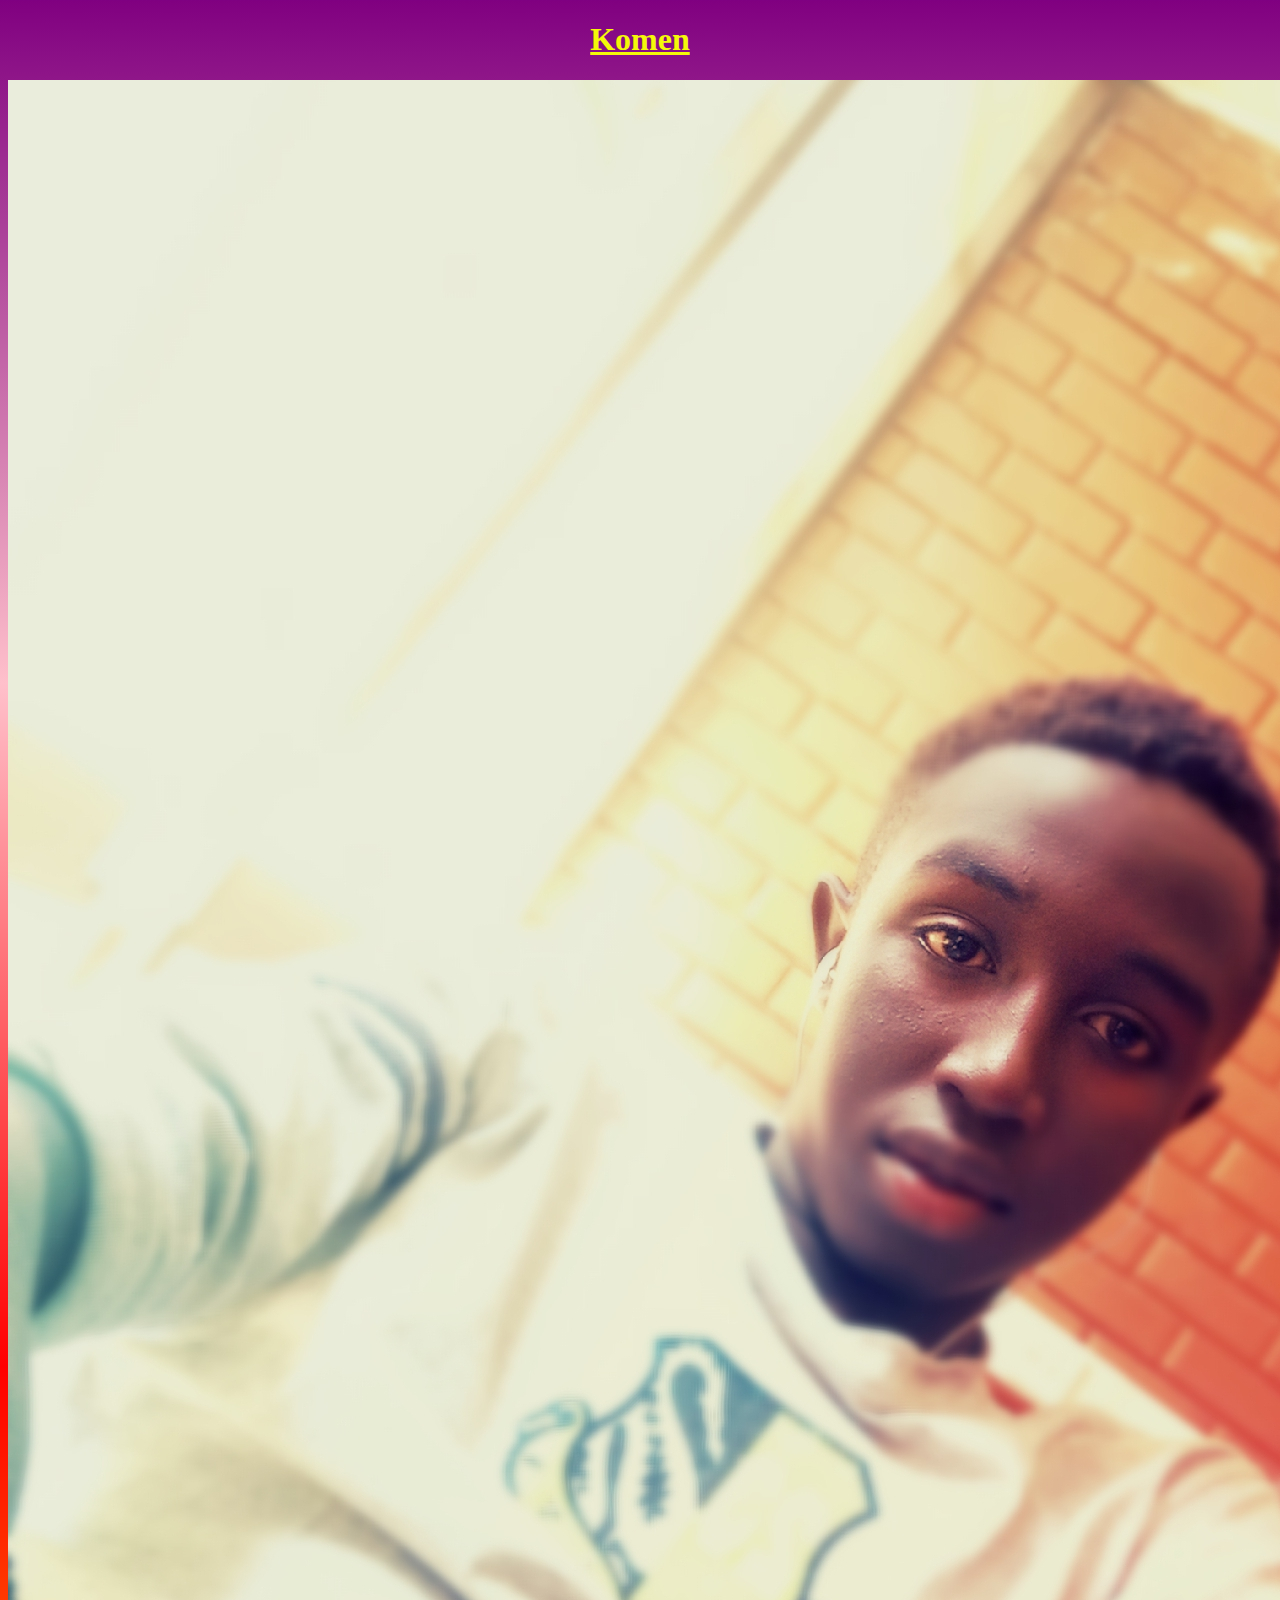
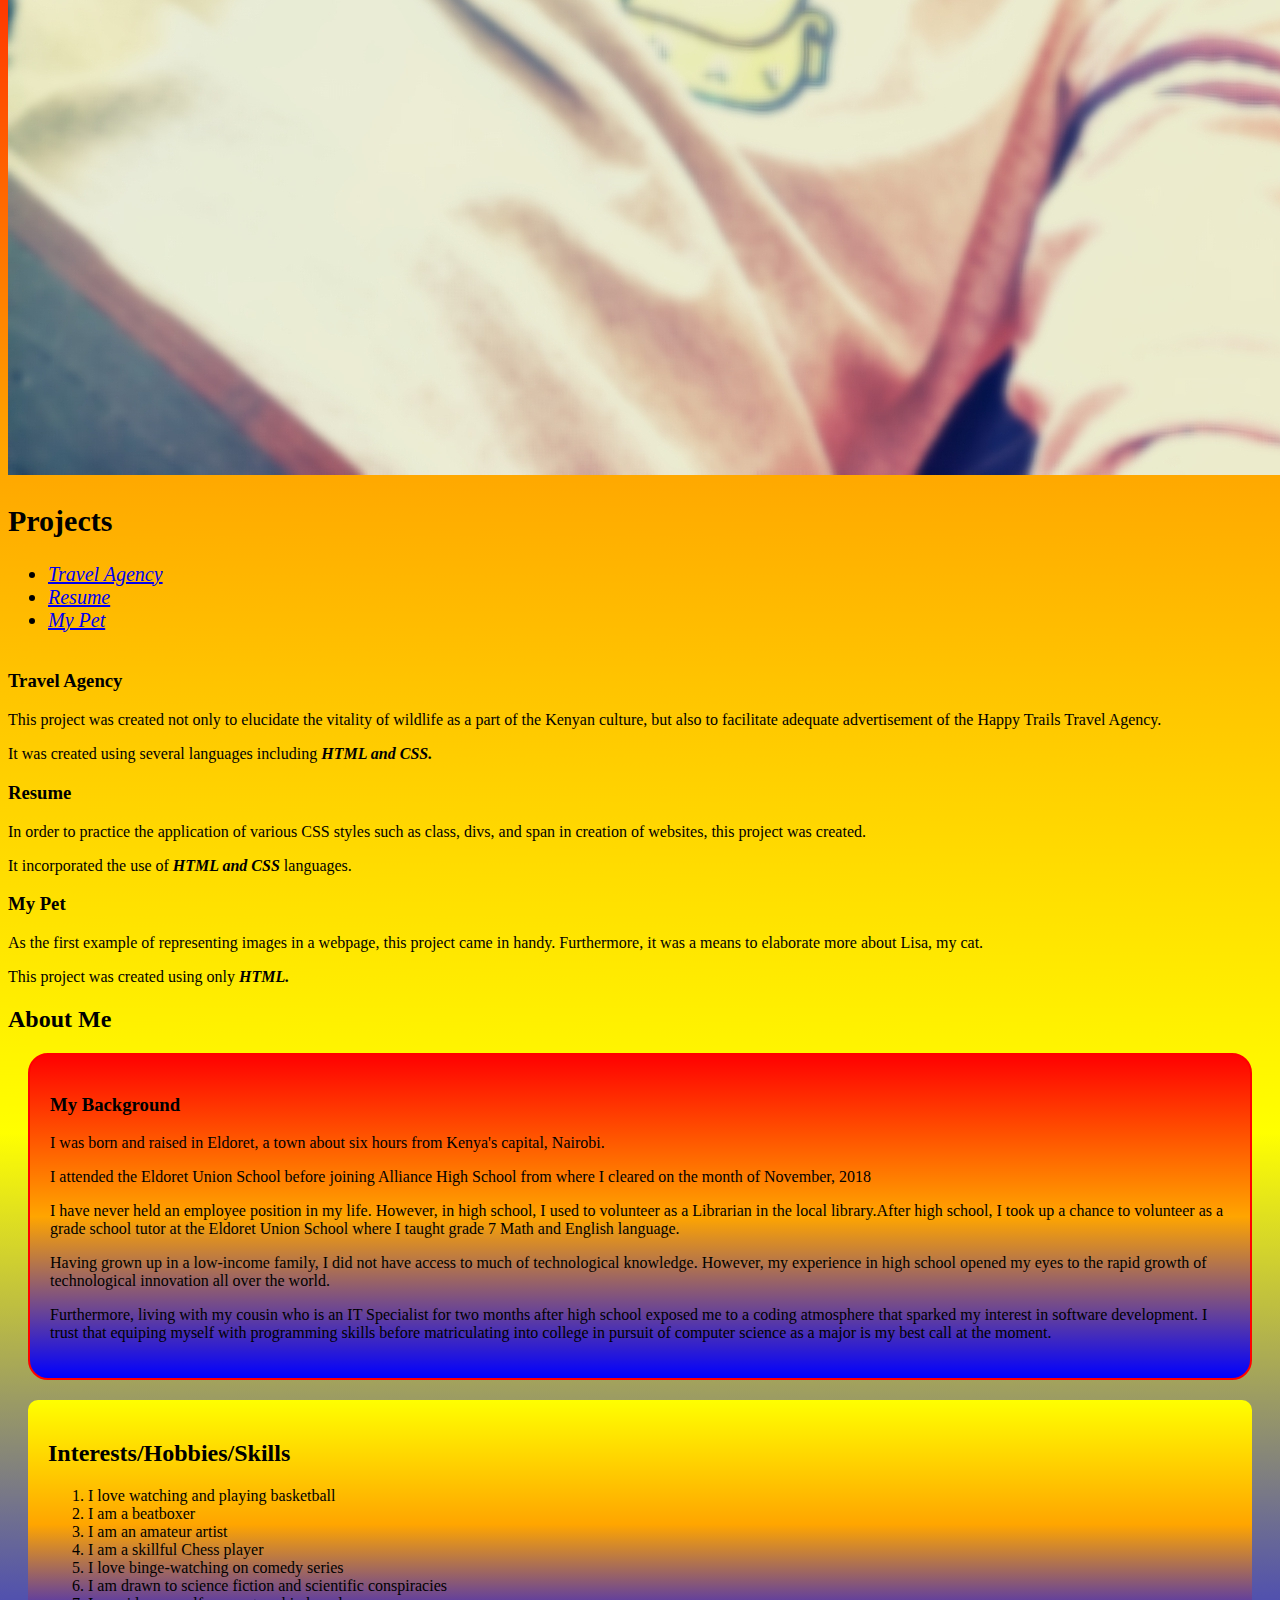
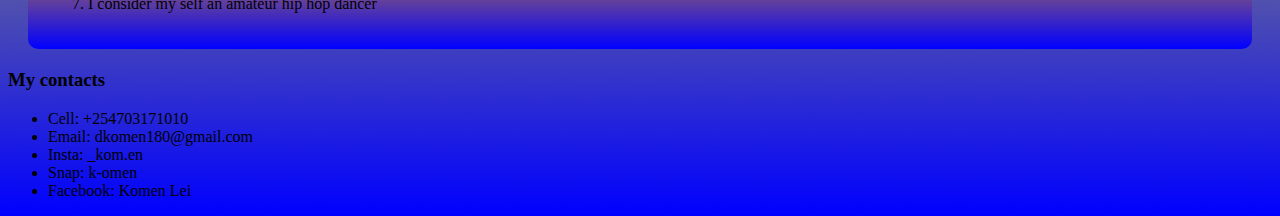
==== index.html @ cdb27e2e "edit image" ====
<!DOCTYPE html>
<html lang="en">
  <head>
    <link rel="stylesheet" href="css/styles.css" type="text/css">
    <title>Donald's Portfolio</title>
  </head>
  <body>
    <h1>Komen</h1>
    <img src="images/komen.jpg" alt="My passion">
    <div class="links">
    <h2>Projects</h2>
    <span class="projo">
    <ul>
      <li><a href="file:///home/lei/Documents/moringa-school-projects/travel-agency/travel-agency.html"> Travel Agency</a></li>
      <li><a href="file:///home/lei/Documents/moringa-school-projects/resume/resume.html"> Resume</a></li>
      <li><a href="file:///home/lei/Documents/moringa-school-projects/my-pet/my-pet.html"> My Pet</a></li>
    </ul>
  </span>
    </div>
    <h3>Travel Agency</h3>
    <p>This project was created not only to elucidate the vitality of wildlife as a part of the Kenyan culture, but also to facilitate adequate advertisement of the Happy Trails Travel Agency. </p>
    <p>It was created using several languages including <span class="lan"> HTML and CSS.</span></p>
    <h3>Resume</h3>
    <p>In order to practice the application of various CSS styles such as class, divs, and span in creation of websites, this project was created.</p>
    <p>It incorporated the use of <span class="lan">HTML and CSS</span> languages.</p>
    <h3>My Pet</h3>
    <p>As the first example of representing images in a webpage, this project came in handy. Furthermore, it was a means to elaborate more about Lisa, my cat.</p>
    <p>This project was created using only  <span class="lan"> HTML.</span></p>
    <h2>About Me</h2>
    <div class="bg">
    <h3>My Background</h3>
    <p>I was born and raised in Eldoret, a town about six hours from Kenya's capital, Nairobi.</p>
    <p>I attended the Eldoret Union School before joining Alliance High School from where I cleared on the month of November, 2018</p>
    <p>I have never held an employee position in my life. However, in high school, I used to volunteer as a Librarian in the local library.After high school, I took up a chance to volunteer as a grade school tutor at the Eldoret Union School where I taught grade 7 Math and English language.</p>
    <p>Having grown up in a low-income family, I did not have access to much of technological knowledge. However, my experience in high school opened my eyes to the rapid growth of technological innovation all over the world.</p>
    <p>Furthermore, living with my cousin who is an IT Specialist for two months after high school exposed me to a coding atmosphere that sparked my interest in software development. I trust that equiping myself with programming skills before matriculating into college in pursuit of computer science as a major is my best call at the moment.</p></div>
    <div class="intr">
    <h2>Interests/Hobbies/Skills</h2>
    <ol>
      <li>I love watching and playing basketball</li>
      <li>I am a beatboxer</li>
      <li>I am an amateur artist </li>
      <li>I am a skillful Chess player</li>
      <li>I love binge-watching on comedy series</li>
      <li>I am drawn to science fiction and scientific conspiracies</li>
      <li>I consider my self an amateur hip hop dancer</li>
    </ol></div>
    <h3>My contacts</h3>
    <ul>
      <li>Cell: +254703171010</li>
      <li>Email: dkomen180@gmail.com</li>
      <li>Insta: _kom.en</li>
      <li>Snap: k-omen</li>
      <li>Facebook: Komen Lei</li>
    </ul>    
  </body>
</html>
---- css/styles.css ----
body {
  background-color: rgb(216, 114, 31);
  background :linear-gradient(purple, pink, red, orange, yellow, blue);
}
.links {
  float: unset;
  font-size: 20px;
  align-content: center;
}
.projo{ 
font-style: italic;
}
h1 {
  text-align: center;
  text-decoration-line: underline;
  color: rgb(244, 248, 9);
  font-style: inherit;
  fo
}
.lan {
  font-style: italic;
  font-weight: bolder;
}
.bg{
  border: 2px solid red;
  padding: 20px;
  margin: 20px;
  background: linear-gradient(rgb(255, 1, 1), orange, blue);
  border-radius: 20px;
}
.intr {
  border: 2px yellow;
  padding: 20px;
  margin: 20px;
  background: linear-gradient(yellow, orange, blue);
  border-radius: 10px;
}
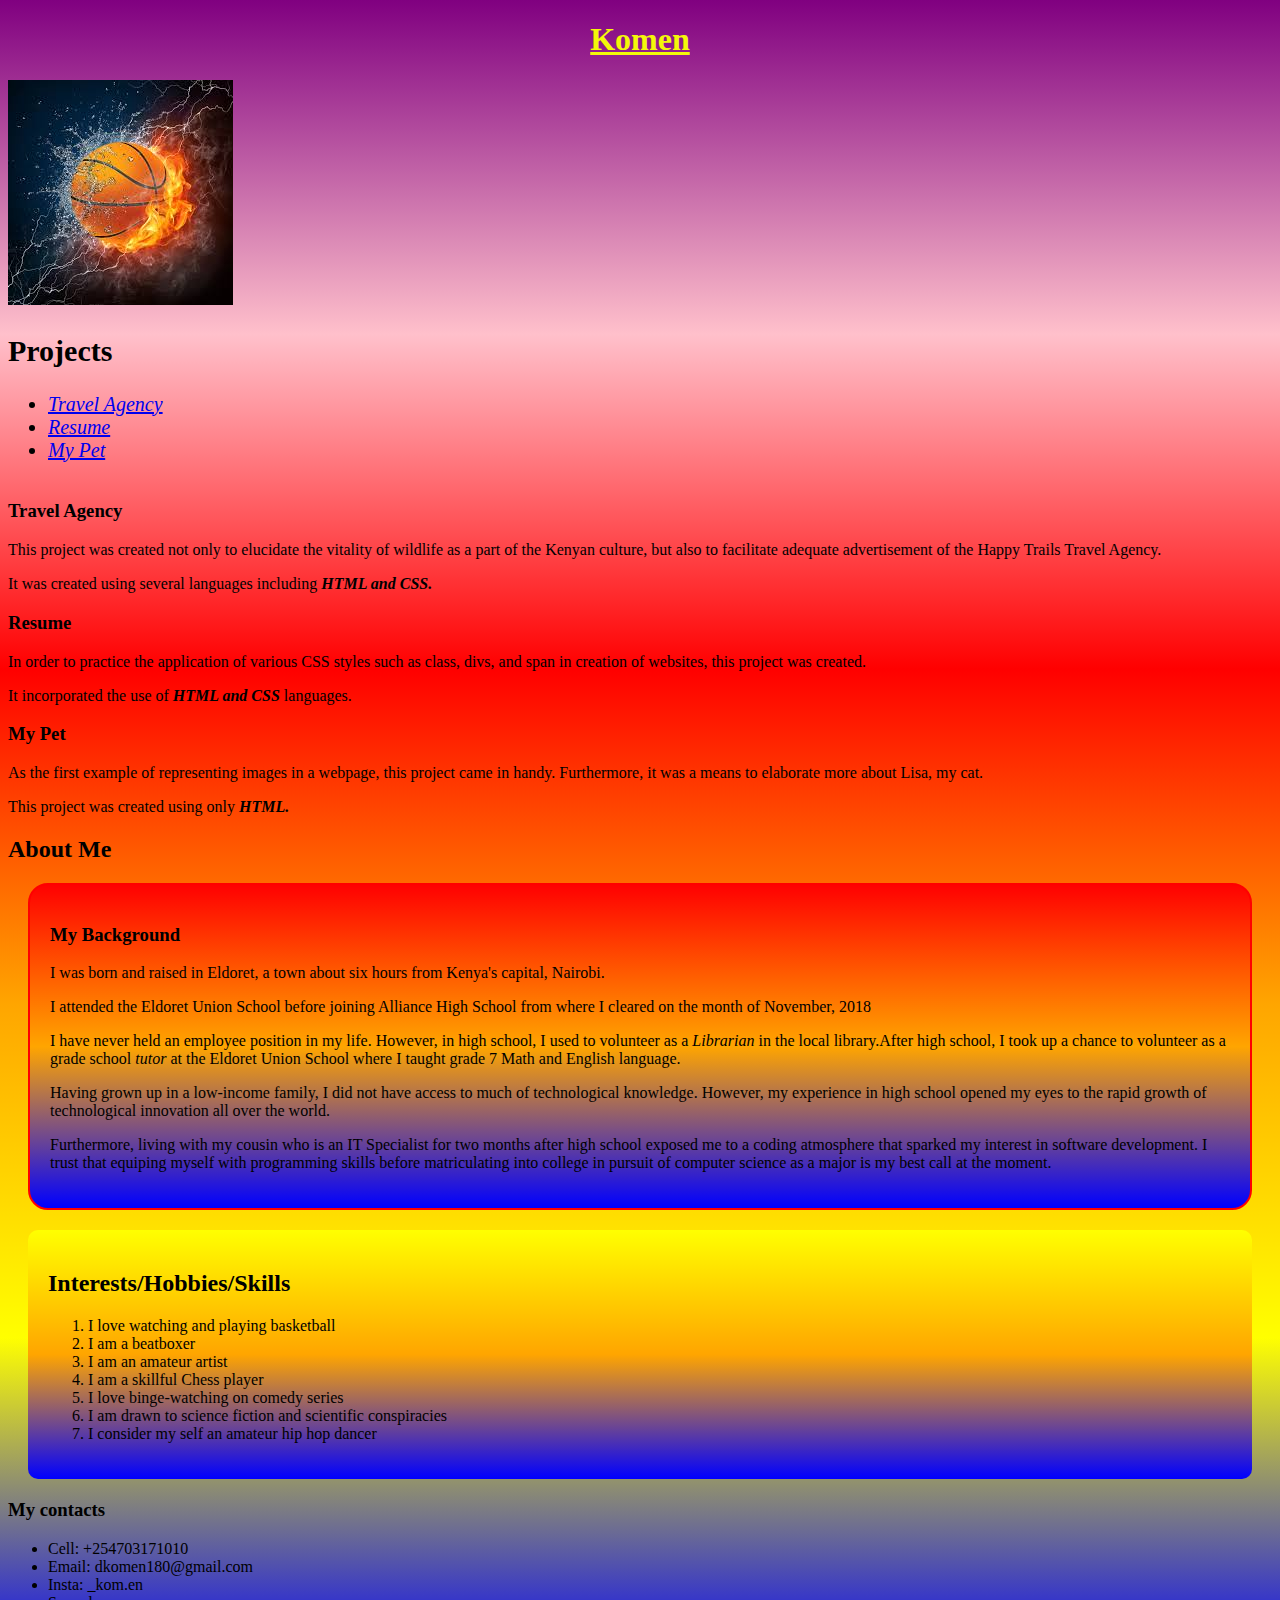
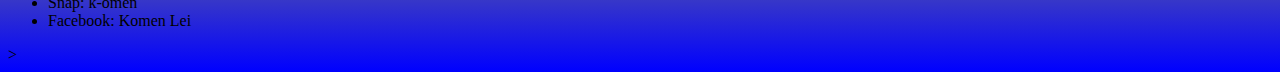
==== commit 3370b45f: "inclusion of em tags" ====
--- a/index.html
+++ b/index.html
@@ -6,7 +6,7 @@
   </head>
   <body>
     <h1>Komen</h1>
-    <img src="images/komen.jpg" alt="My passion">
+    <img src="images/eball.jpeg" alt="My passion">
     <div class="links">
     <h2>Projects</h2>
     <span class="projo">
@@ -31,7 +31,7 @@
     <h3>My Background</h3>
     <p>I was born and raised in Eldoret, a town about six hours from Kenya's capital, Nairobi.</p>
     <p>I attended the Eldoret Union School before joining Alliance High School from where I cleared on the month of November, 2018</p>
-    <p>I have never held an employee position in my life. However, in high school, I used to volunteer as a Librarian in the local library.After high school, I took up a chance to volunteer as a grade school tutor at the Eldoret Union School where I taught grade 7 Math and English language.</p>
+    <p>I have never held an employee position in my life. However, in high school, I used to volunteer as a <em>Librarian</em> in the local library.After high school, I took up a chance to volunteer as a grade school <em>tutor</em> at the Eldoret Union School where I taught grade 7 Math and English language.</p>
     <p>Having grown up in a low-income family, I did not have access to much of technological knowledge. However, my experience in high school opened my eyes to the rapid growth of technological innovation all over the world.</p>
     <p>Furthermore, living with my cousin who is an IT Specialist for two months after high school exposed me to a coding atmosphere that sparked my interest in software development. I trust that equiping myself with programming skills before matriculating into college in pursuit of computer science as a major is my best call at the moment.</p></div>
     <div class="intr">
@@ -54,4 +54,5 @@
       <li>Facebook: Komen Lei</li>
     </ul>    
   </body>
+ >
 </html>--- a/css/styles.css
+++ b/css/styles.css
@@ -1,6 +1,7 @@
 body {
   background-color: rgb(216, 114, 31);
   background :linear-gradient(purple, pink, red, orange, yellow, blue);
+  
 }
 .links {
   float: unset;
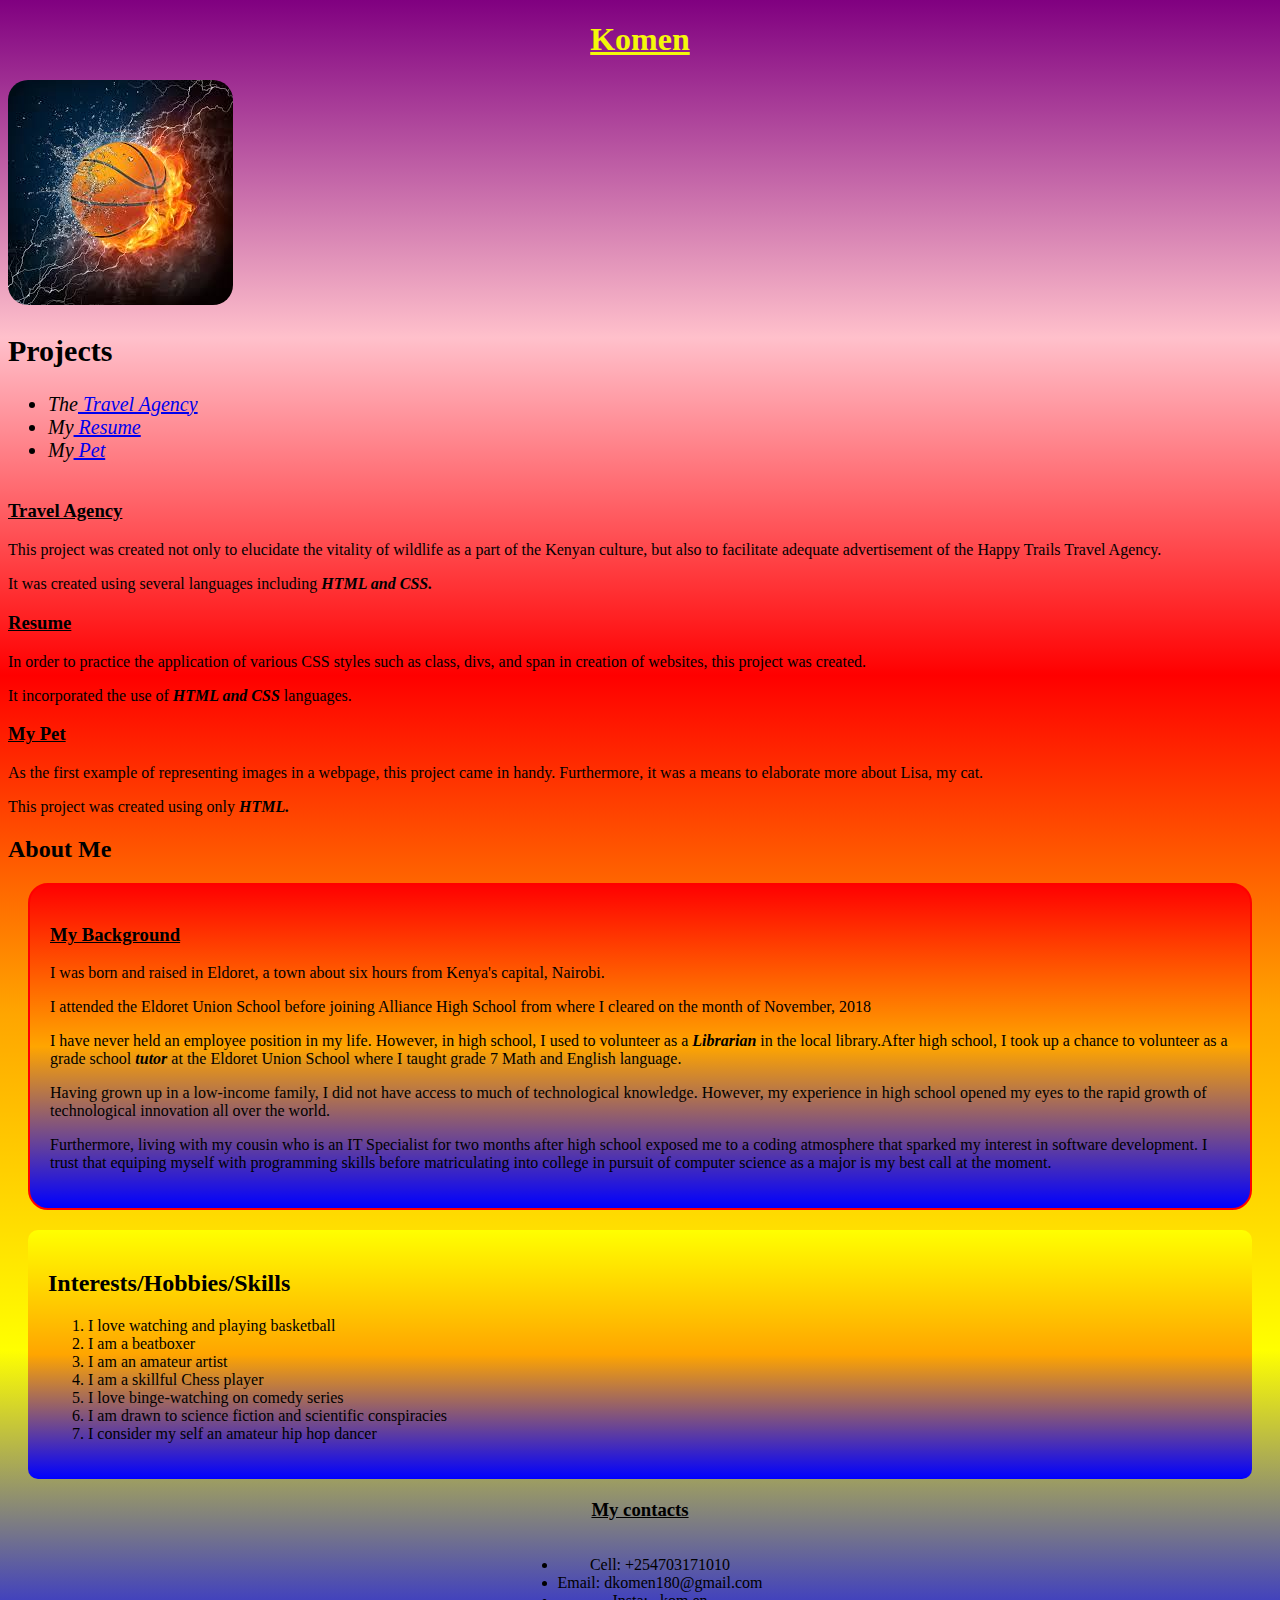
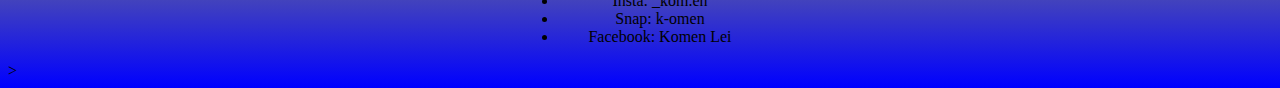
==== commit 73b797b6: "Move to center" ====
--- a/index.html
+++ b/index.html
@@ -5,15 +5,15 @@
     <title>Donald's Portfolio</title>
   </head>
   <body>
-    <h1>Komen</h1>
-    <img src="images/eball.jpeg" alt="My passion">
+    <h1>Komen</h1><div class="img">
+    <img src="images/eball.jpeg" alt="My passion"></div>
     <div class="links">
     <h2>Projects</h2>
     <span class="projo">
     <ul>
-      <li><a href="file:///home/lei/Documents/moringa-school-projects/travel-agency/travel-agency.html"> Travel Agency</a></li>
-      <li><a href="file:///home/lei/Documents/moringa-school-projects/resume/resume.html"> Resume</a></li>
-      <li><a href="file:///home/lei/Documents/moringa-school-projects/my-pet/my-pet.html"> My Pet</a></li>
+      <li>The<a href="file:///home/lei/Documents/moringa-school-projects/travel-agency/travel-agency.html"> Travel Agency</a></li>
+      <li>My<a href="file:///home/lei/Documents/moringa-school-projects/resume/resume.html"> Resume</a></li>
+      <li>My<a href="file:///home/lei/Documents/moringa-school-projects/my-pet/my-pet.html"> Pet</a></li>
     </ul>
   </span>
     </div>
@@ -45,6 +45,7 @@
       <li>I am drawn to science fiction and scientific conspiracies</li>
       <li>I consider my self an amateur hip hop dancer</li>
     </ol></div>
+    <div class="cont">
     <h3>My contacts</h3>
     <ul>
       <li>Cell: +254703171010</li>
@@ -52,7 +53,7 @@
       <li>Insta: _kom.en</li>
       <li>Snap: k-omen</li>
       <li>Facebook: Komen Lei</li>
-    </ul>    
+    </ul></div> 
   </body>
  >
 </html>--- a/css/styles.css
+++ b/css/styles.css
@@ -36,3 +36,19 @@
   background: linear-gradient(yellow, orange, blue);
   border-radius: 10px;
 }
+em {
+  font-weight: 800;
+}
+img {
+  border-radius: 20px;
+  
+}
+.cont {
+  text-align: center;
+}
+.cont > ul {
+  display: inline-block;
+}
+h3 {
+  text-decoration-line: underline;
+}
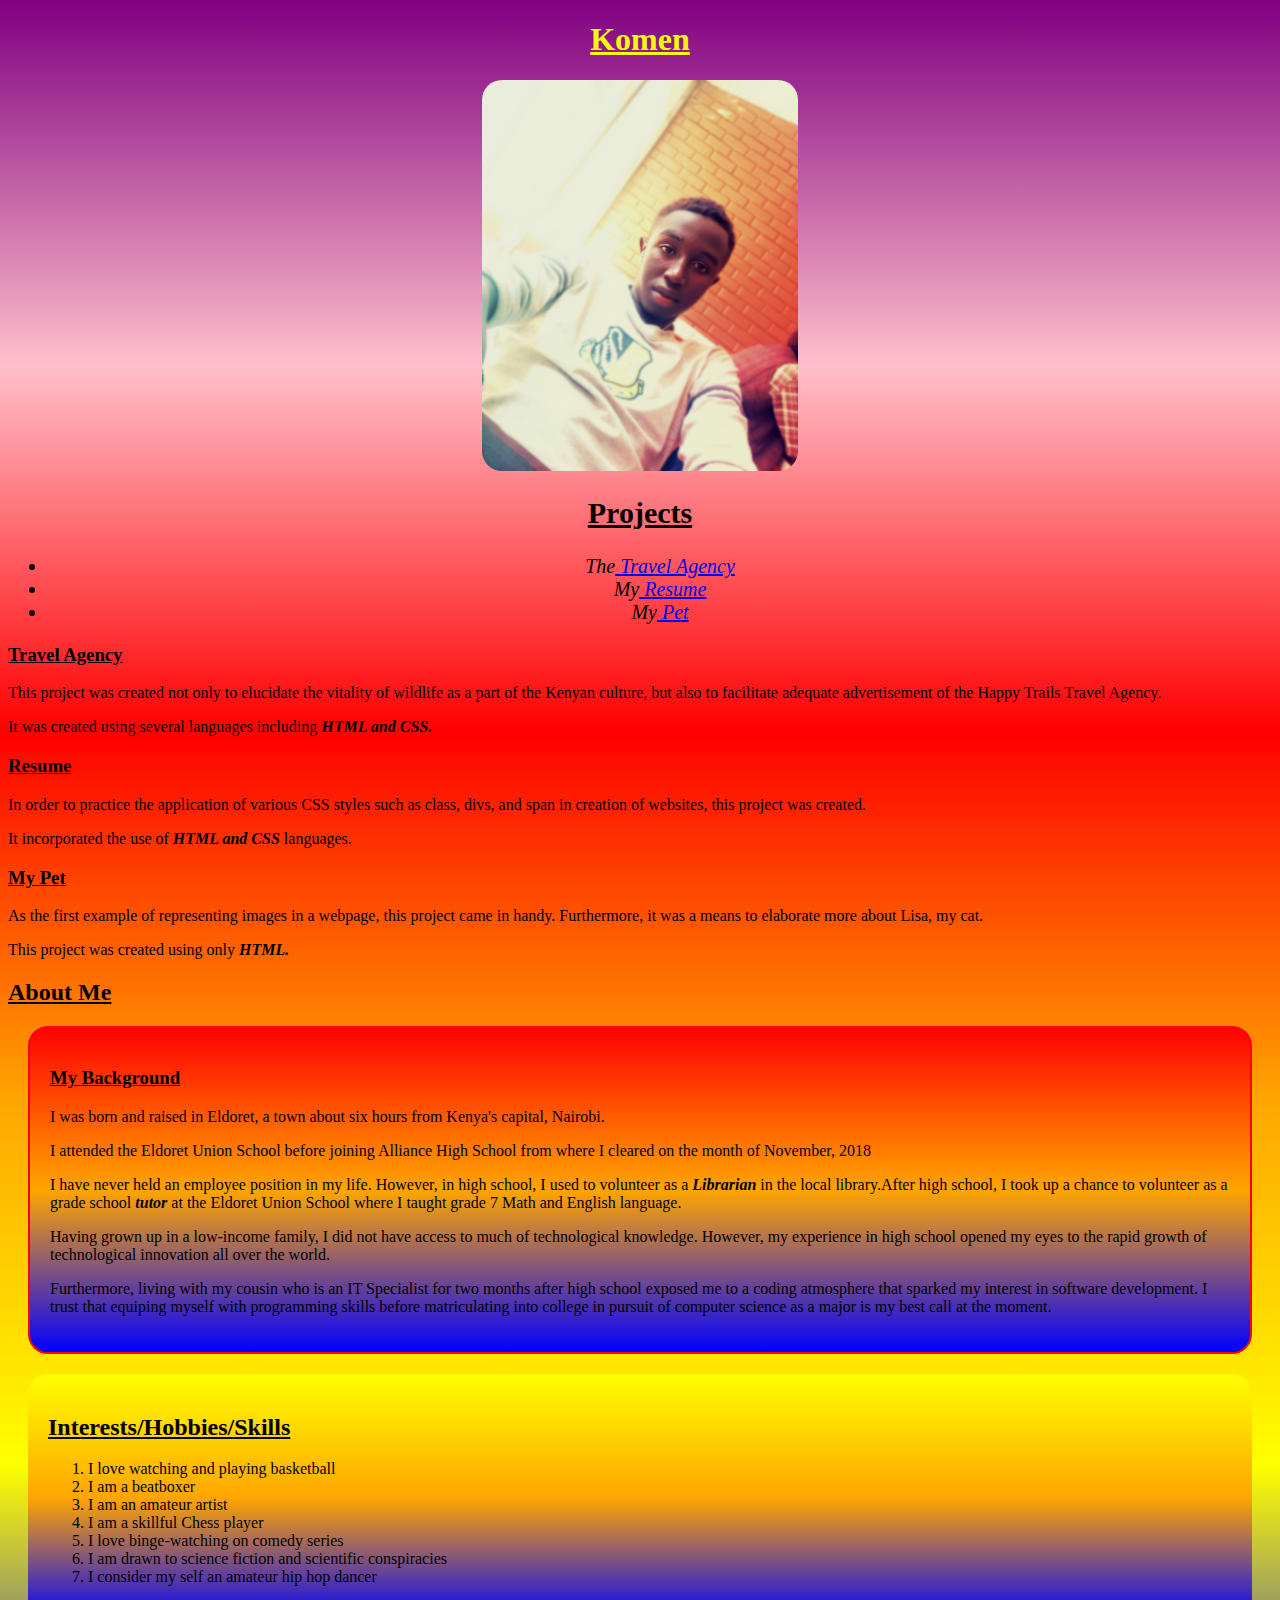
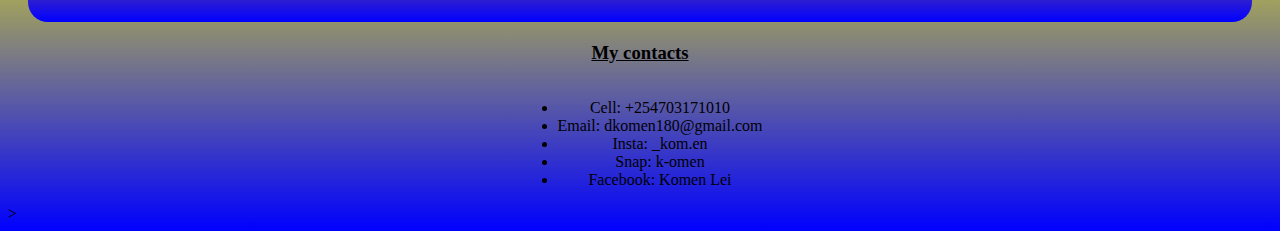
==== commit 54ccf81e: "Add content" ====
--- a/index.html
+++ b/index.html
@@ -5,8 +5,8 @@
     <title>Donald's Portfolio</title>
   </head>
   <body>
-    <h1>Komen</h1><div class="img">
-    <img src="images/eball.jpeg" alt="My passion"></div>
+    <h1>Komen</h1>
+    <img src="images/komen.jpg" alt="My passion" class="img">
     <div class="links">
     <h2>Projects</h2>
     <span class="projo">
@@ -18,7 +18,7 @@
   </span>
     </div>
     <h3>Travel Agency</h3>
-    <p>This project was created not only to elucidate the vitality of wildlife as a part of the Kenyan culture, but also to facilitate adequate advertisement of the Happy Trails Travel Agency. </p>
+    <p>This project was created not only to elucidate the vitality of wildlife as a part of the Kenyan culture, but also to facilitate adequate advertisement of the Happy Trails Travel Agency.</p>
     <p>It was created using several languages including <span class="lan"> HTML and CSS.</span></p>
     <h3>Resume</h3>
     <p>In order to practice the application of various CSS styles such as class, divs, and span in creation of websites, this project was created.</p>
--- a/css/styles.css
+++ b/css/styles.css
@@ -4,9 +4,11 @@
   
 }
 .links {
-  float: unset;
   font-size: 20px;
-  align-content: center;
+  text-align: center; 
+}
+.links > ul {
+  display: inline-block;
 }
 .projo{ 
 font-style: italic;
@@ -34,7 +36,8 @@
   padding: 20px;
   margin: 20px;
   background: linear-gradient(yellow, orange, blue);
-  border-radius: 10px;
+  border-radius: 20px;
+  
 }
 em {
   font-weight: 800;
@@ -49,6 +52,25 @@
 .cont > ul {
   display: inline-block;
 }
+h2 {
+  text-decoration-line: underline;
+}
+ul {
+  list-style-position: initial;
+}
+.img {
+  display: block;
+  margin-left: auto;
+  margin-right: auto;
+  width: 25%;
+  
+}
 h3 {
   text-decoration-line: underline;
 }
+.cont {
+  border: 2px blue;
+  padding: 20px yellow;
+  margin: 20px orange;
+
+}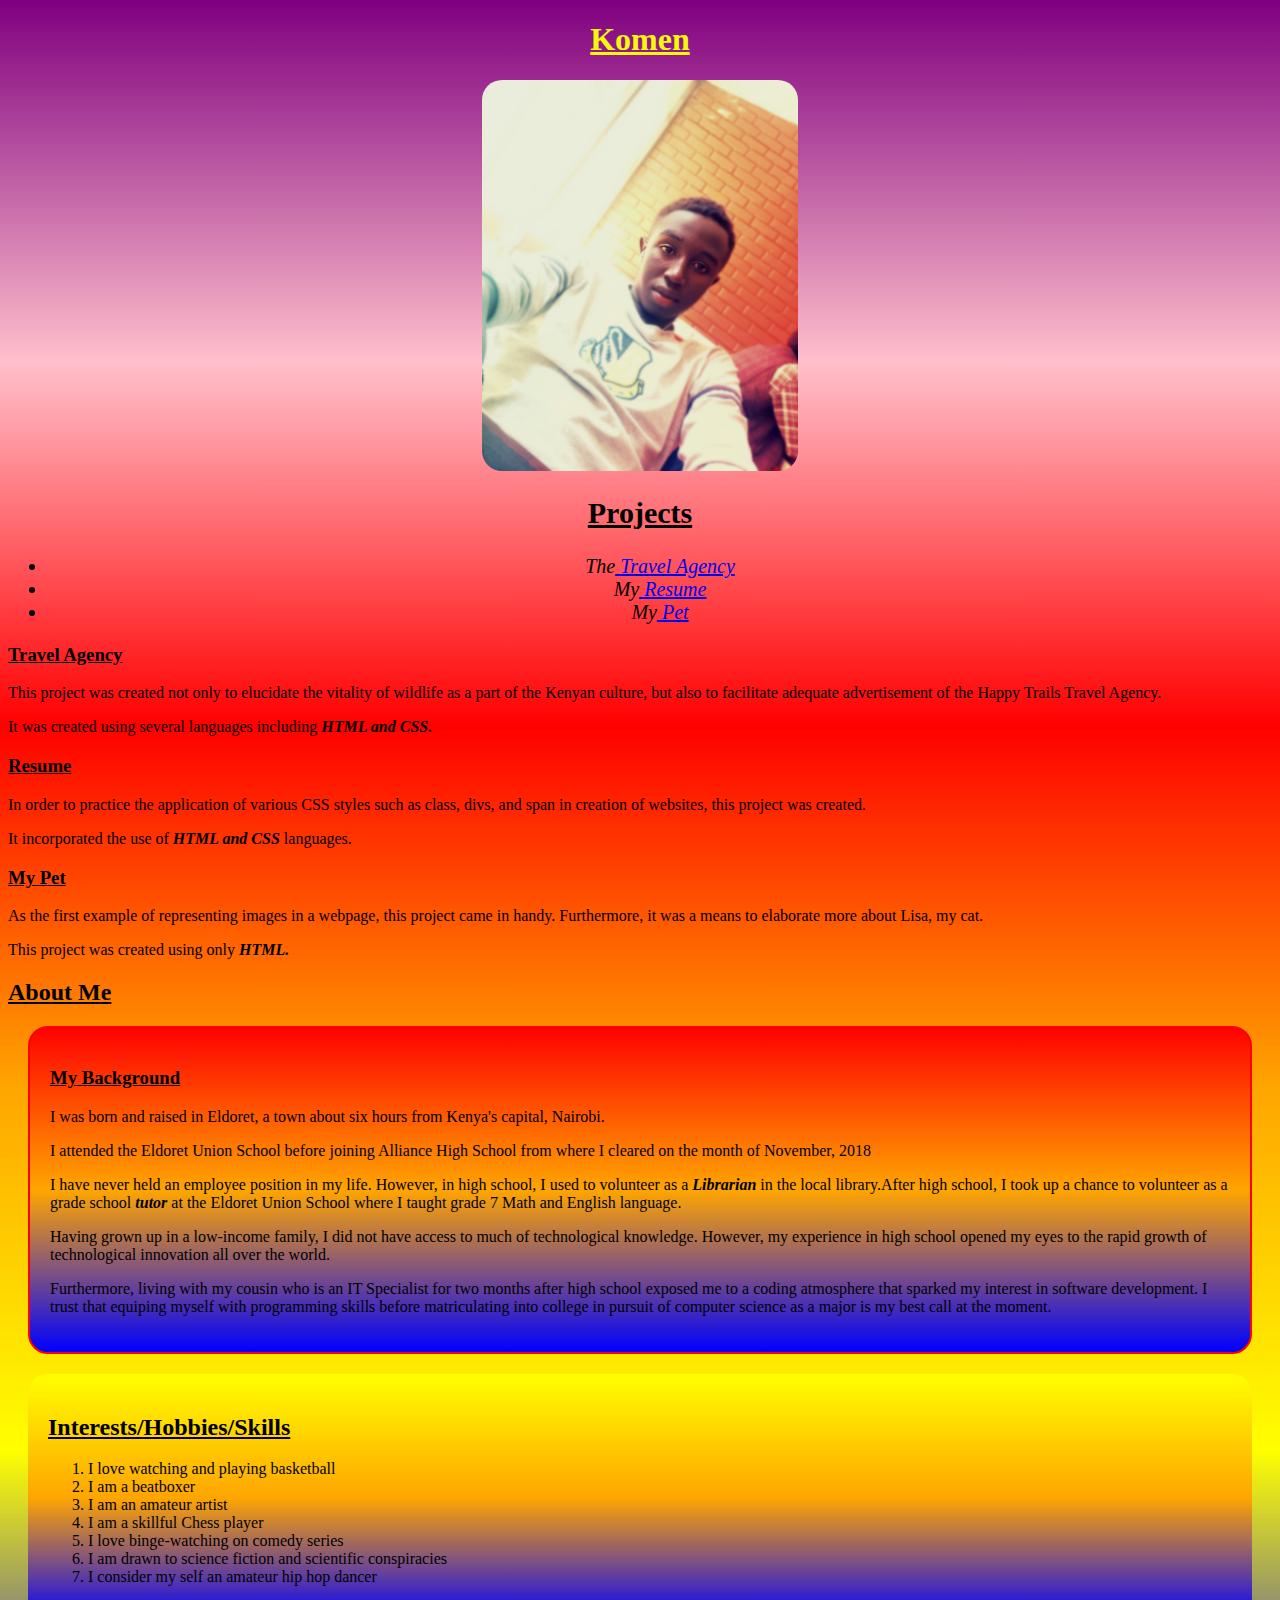
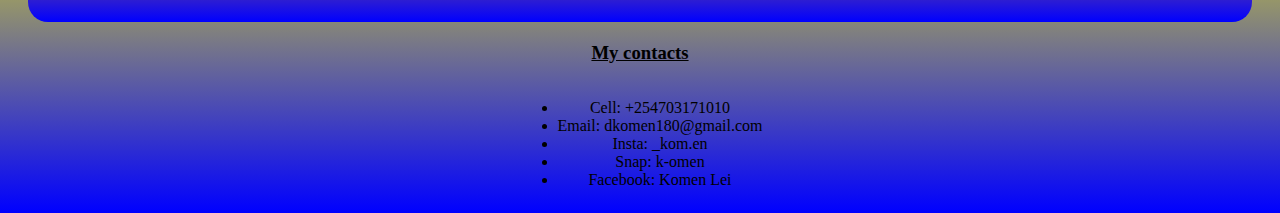
==== commit 9c56fbde: "fix changes" ====
--- a/index.html
+++ b/index.html
@@ -55,5 +55,4 @@
       <li>Facebook: Komen Lei</li>
     </ul></div> 
   </body>
- >
 </html>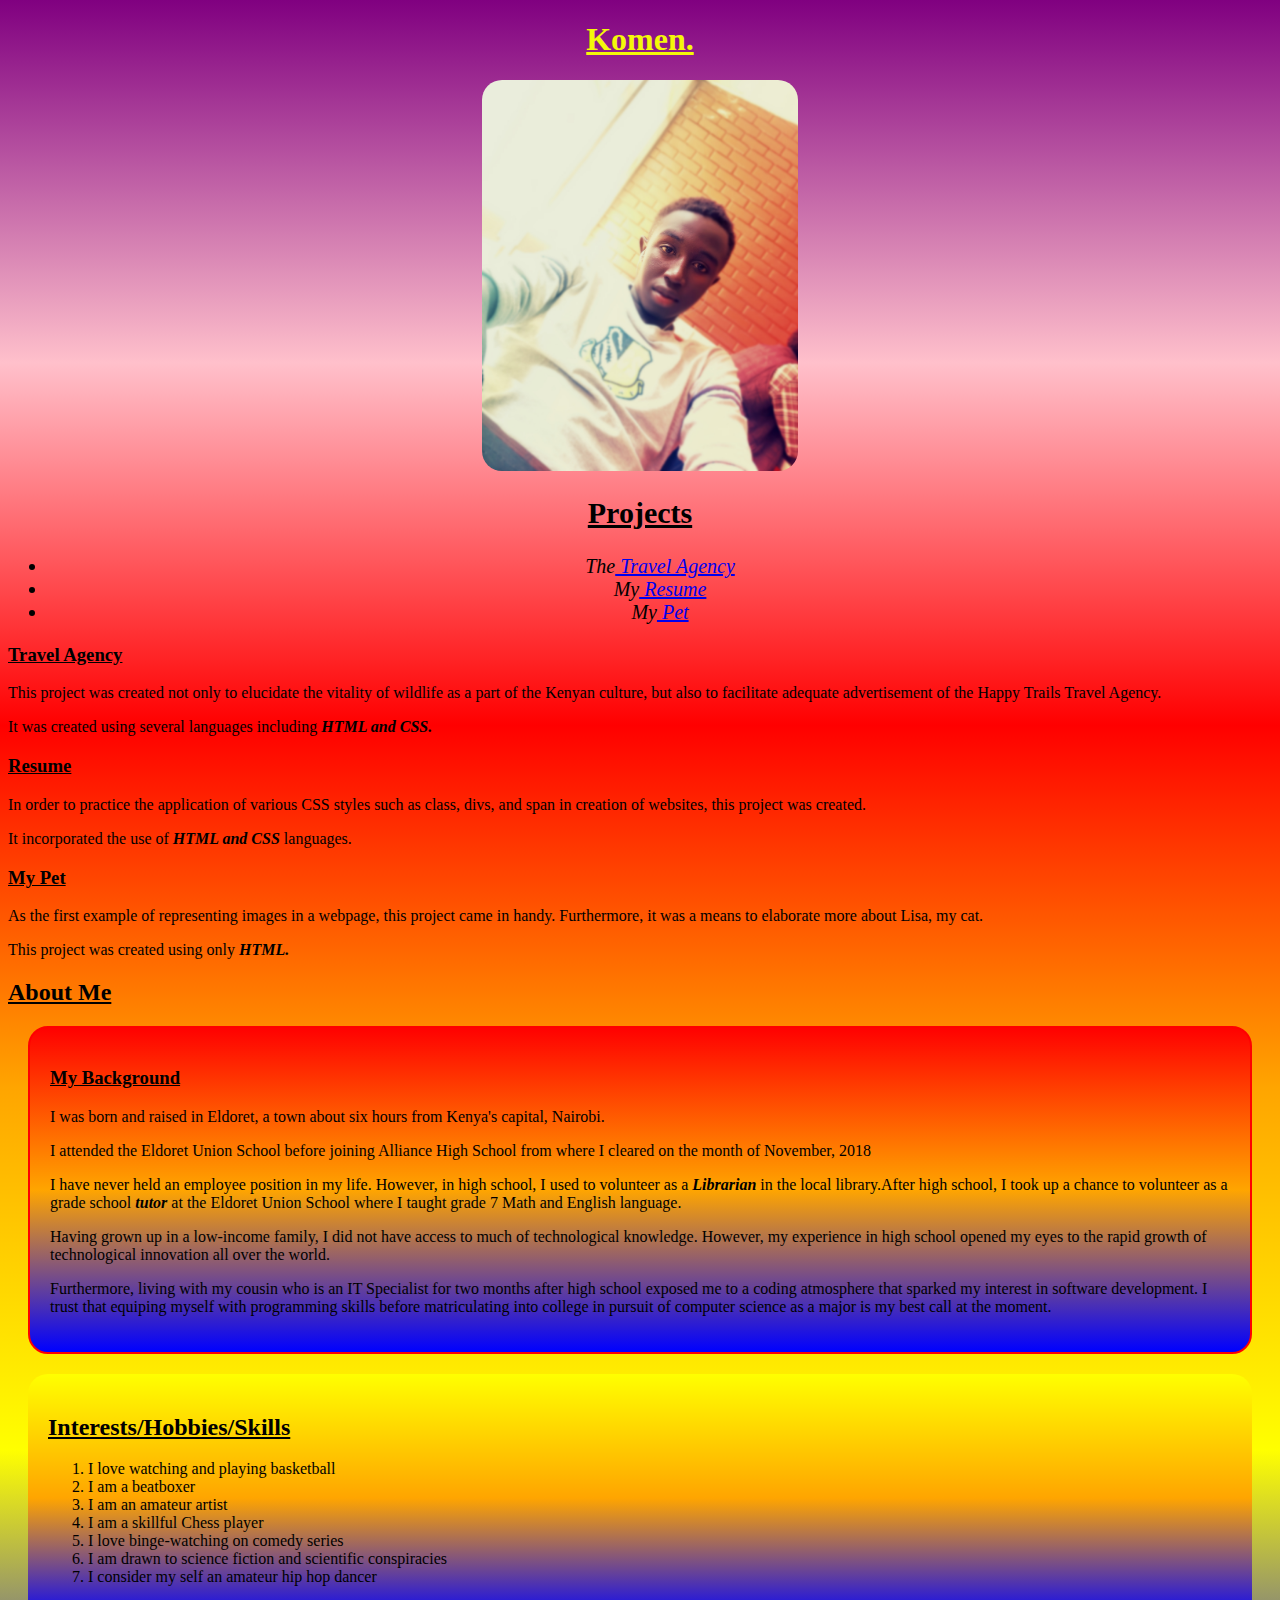
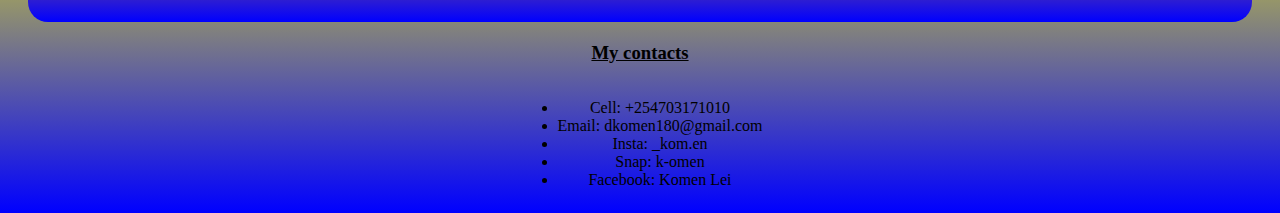
==== commit 82ea9eb4: "Add punctuation" ====
--- a/index.html
+++ b/index.html
@@ -5,7 +5,7 @@
     <title>Donald's Portfolio</title>
   </head>
   <body>
-    <h1>Komen</h1>
+    <h1>Komen.</h1>
     <img src="images/komen.jpg" alt="My passion" class="img">
     <div class="links">
     <h2>Projects</h2>
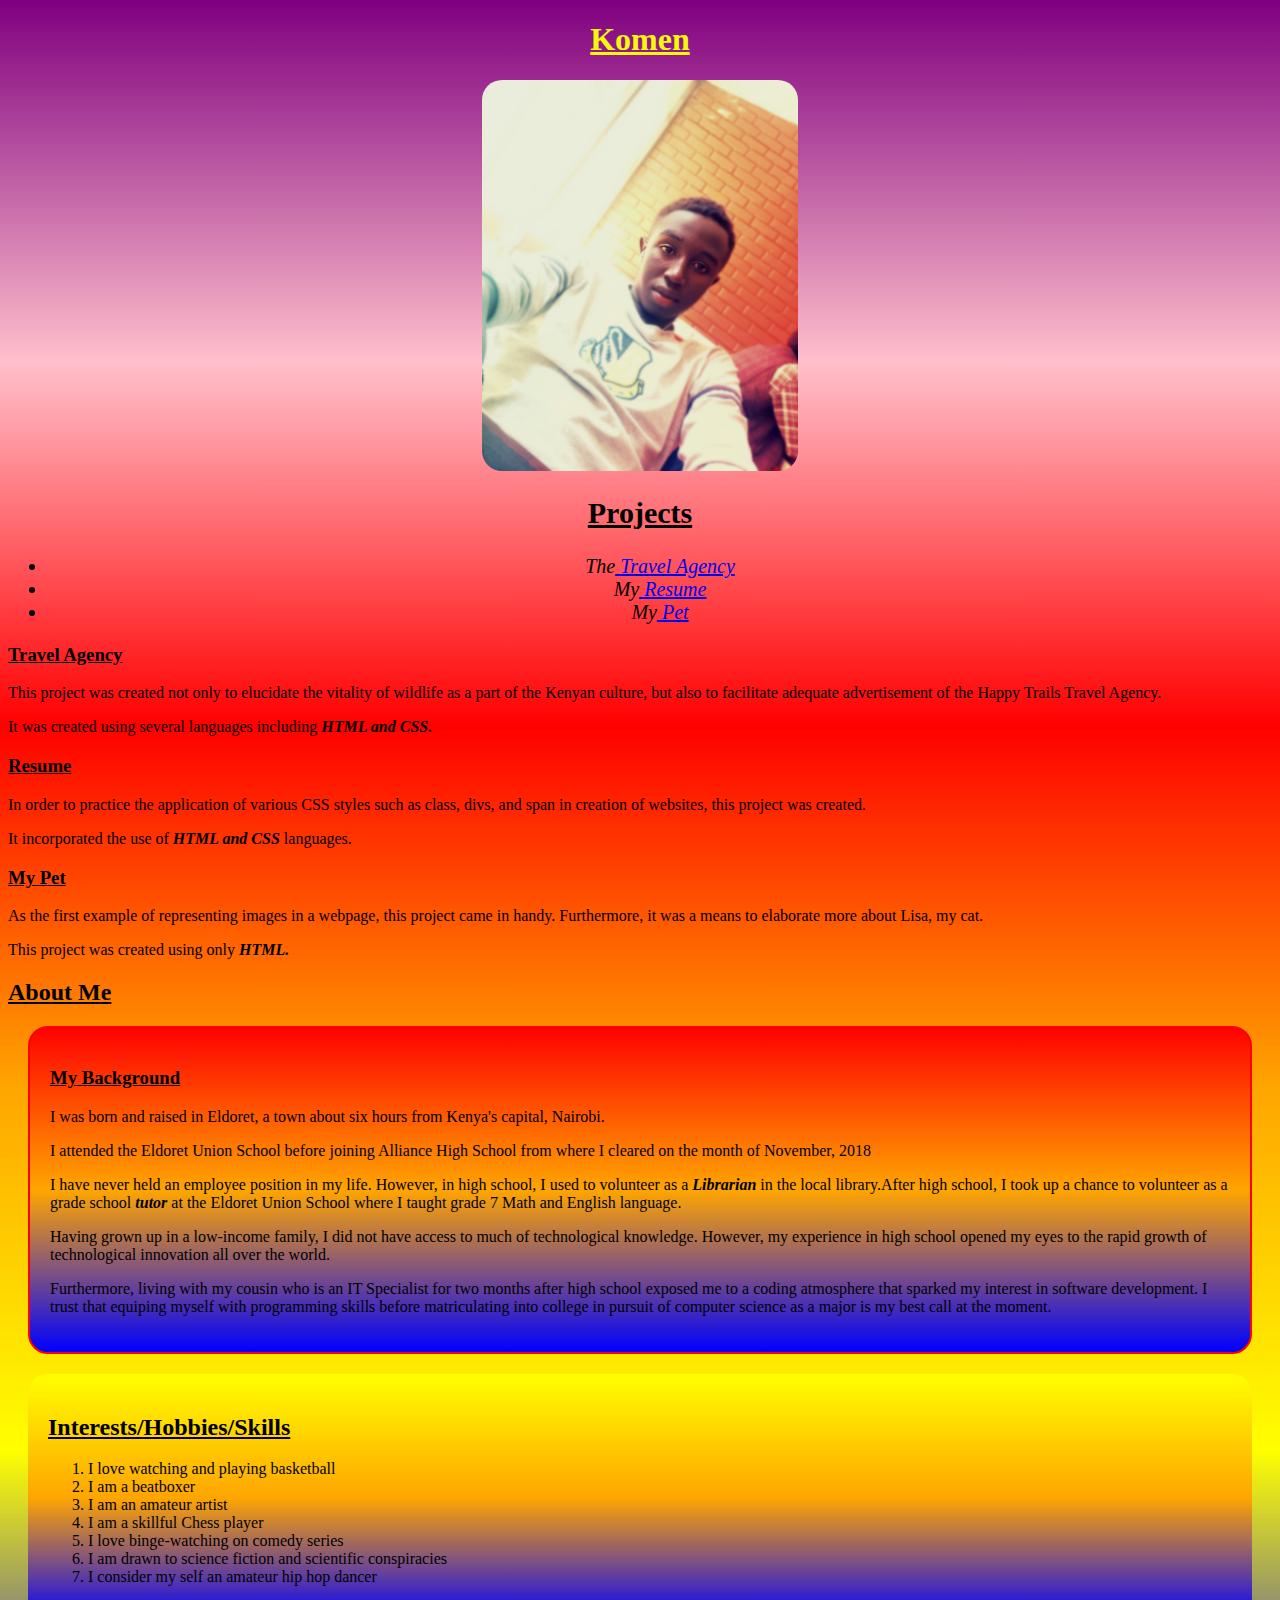
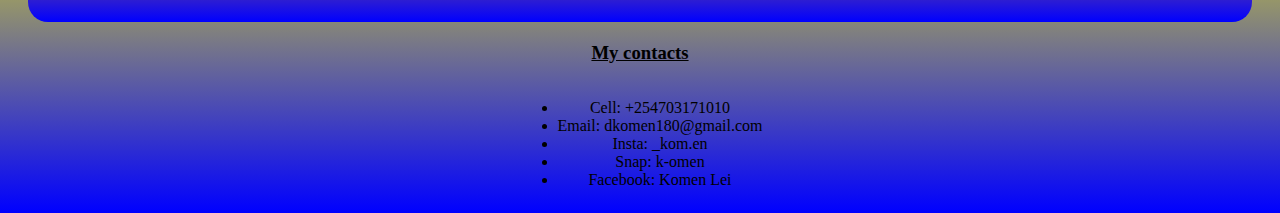
==== commit 159feeac: "Correct punctuation" ====
--- a/index.html
+++ b/index.html
@@ -5,7 +5,7 @@
     <title>Donald's Portfolio</title>
   </head>
   <body>
-    <h1>Komen.</h1>
+    <h1>Komen</h1>
     <img src="images/komen.jpg" alt="My passion" class="img">
     <div class="links">
     <h2>Projects</h2>
